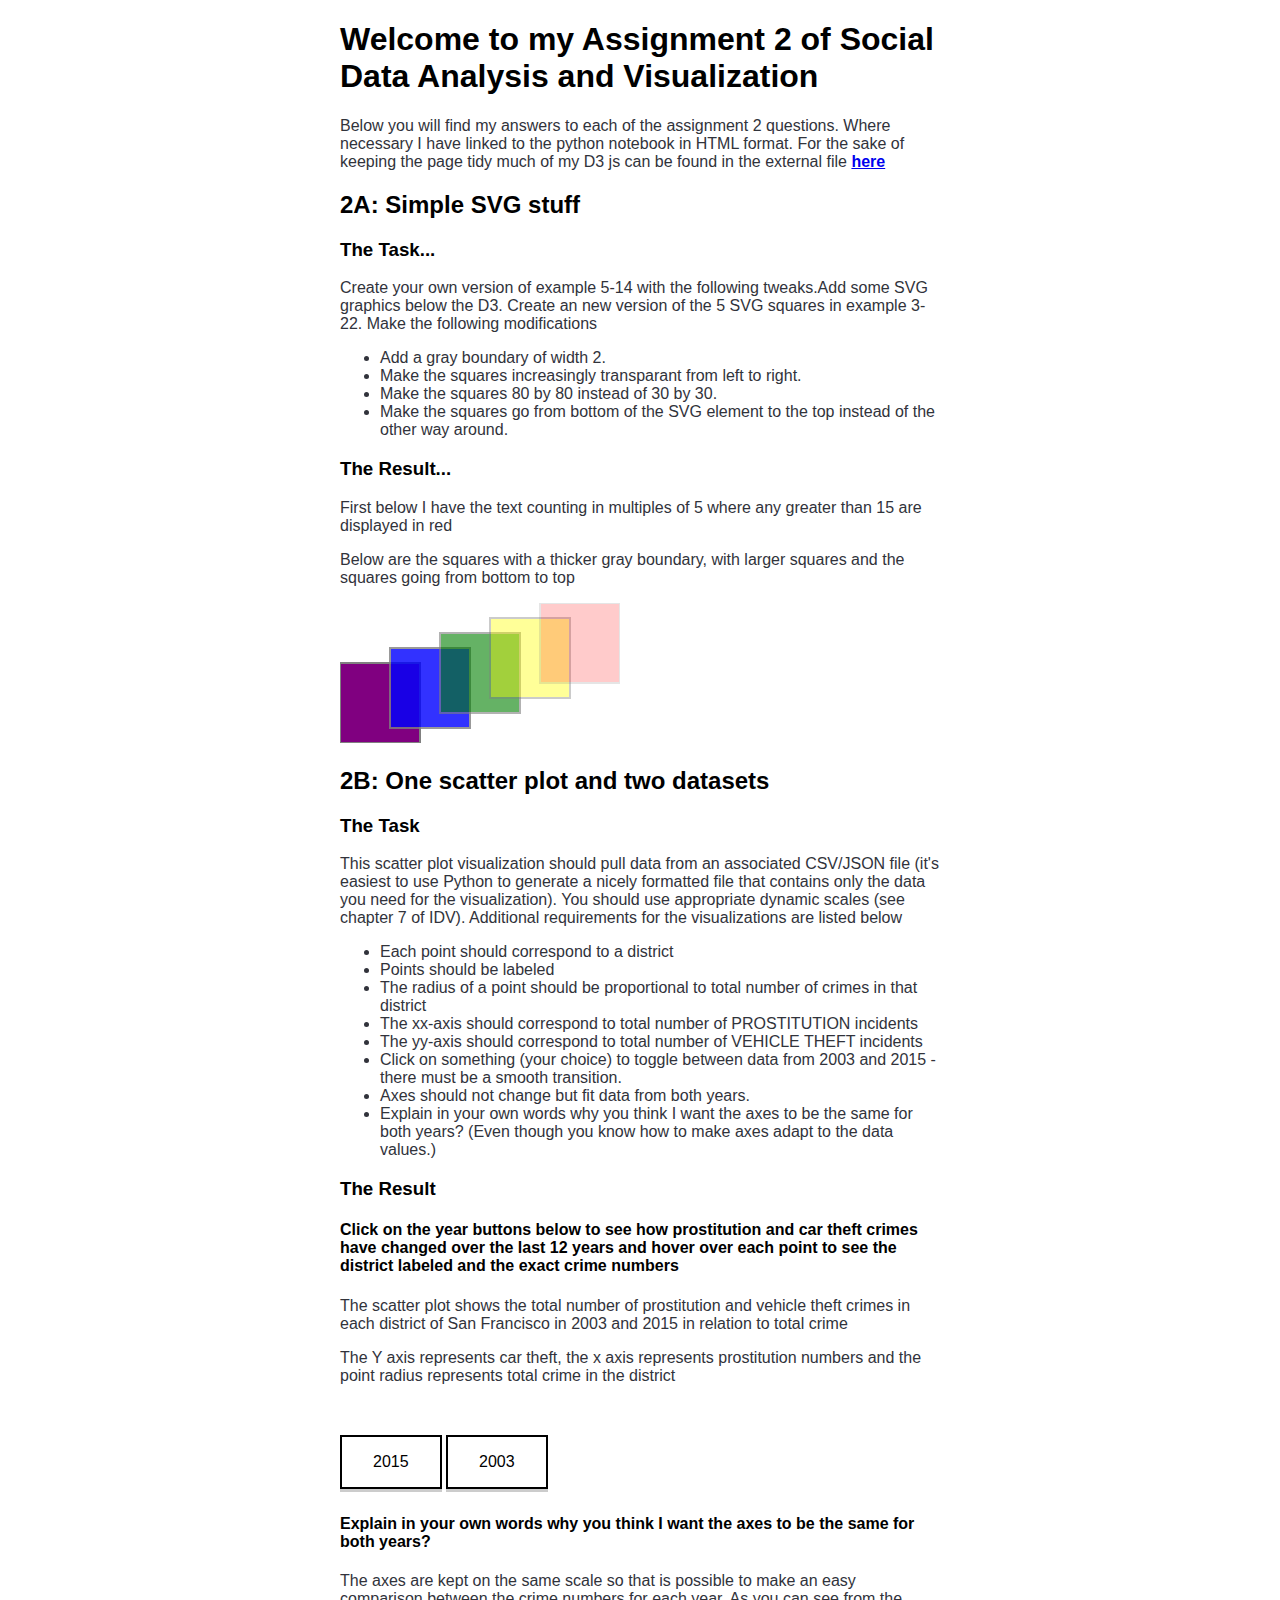
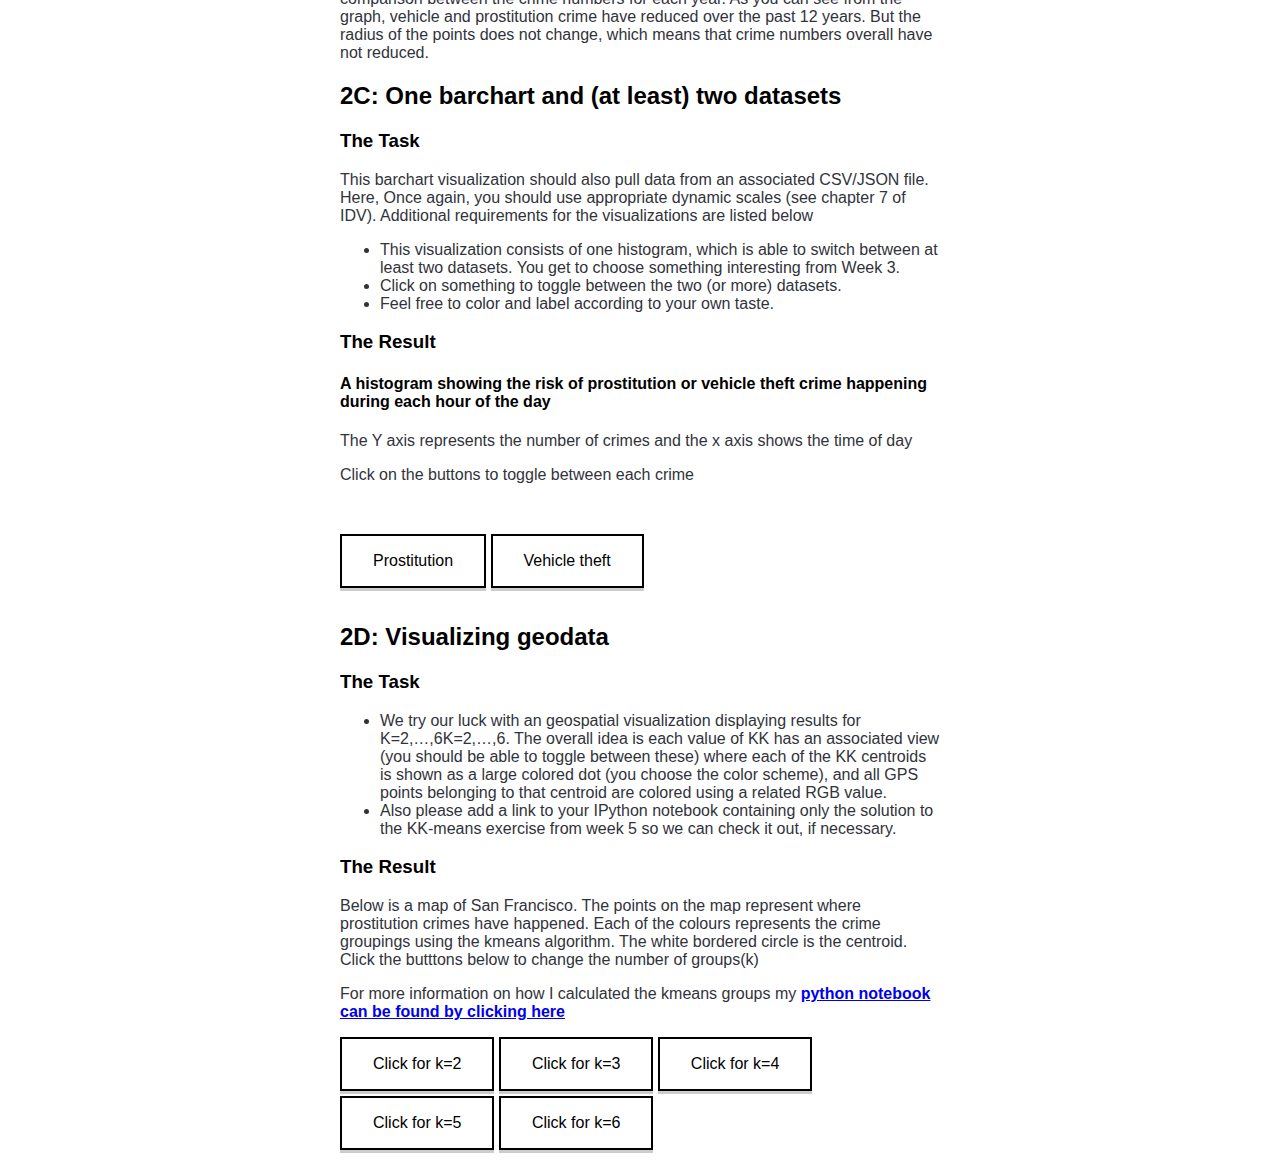
==== assignment2.html @ 8082c901 "Finished assignment 2" ====
<!DOCTYPE html>
<html lang="en">
	<head>
		<meta charset="utf-8">
		<title>Assignment 2 - Social data analysis and visualization</title>
		<meta name="description" content="Assignment 2 of social data visualization course at DTU">
		<script type="text/javascript" src="http://d3js.org/d3.v3.min.js"></script>
		<script type="text/javascript" src="js/ass2.js"></script>
		<link rel="stylesheet" type="text/css" href="css/ass2.css">
	</head>
	<body>
		<!-- Check browser version and display message to upgrade -->
		<script>
			var $buoop = {
							text: "This page contains data visualizations that will only work using up to date browsers. Click here to update."
							c:2}; 
			function $buo_f(){ 
			 var e = document.createElement("script"); 
			 e.src = "//browser-update.org/update.min.js"; 
			 document.body.appendChild(e);
			};
			try {document.addEventListener("DOMContentLoaded", $buo_f,false)}
			catch(e){window.attachEvent("onload", $buo_f)} 
		</script>
		<h1>Welcome to my Assignment 2 of Social Data Analysis and Visualization</h1>
		<p>Below you will find my answers to each of the assignment 2 questions. Where necessary I have linked to the python notebook in HTML
		format. For the sake of keeping the page tidy much of my D3 js can be found in the external file  <a href="js/ass2.js">here</a>
		<div class="section" id="2a">
			<h2>2A: Simple SVG stuff</h2>
			<div class="task">
				<h3>The Task...</h3>
				<p>Create your own version of example 5-14 with the following tweaks.Add some SVG graphics below the D3. 
				Create an new version of the 5 SVG squares in example 3-22. Make the following modifications</p>
				<ul>
					<li> Add a gray boundary of width 2.</li>
					<li> Make the squares increasingly transparant from left to right.</li>
					<li> Make the squares 80 by 80 instead of 30 by 30.</li>
					<li> Make the squares go from bottom of the SVG element to the top instead of the other way around.</li>
				</ul>
			</div>
			<div class="result">
				<h3>The Result...</h3>
				<p>First below I have the text counting in multiples of 5 where any greater than 15 are displayed in red</p>
				<!-- div for d3 js below to display text-->
				<div id="count"></div>
				<script type="text/javascript">
					//assignment 2a js
					var dataset = [ 5, 10, 15, 20, 25 ];
					//select all p elements with the id "count"
					d3.select("#count").selectAll("p")
						.data(dataset)
						.enter()
						.append("p")
						.text(function(d) {
							return "I can count up to " + d;
						})
						.style("color", function(d) {
							if (d > 15) {	//Threshold of 15
								return "red";
							} else {
								return "black";
							}
						});
				</script>
				<p>Below are the squares with a thicker gray boundary, with larger squares and the squares going from bottom to top</p>
				<!-- Draw SVG squares and style the boxes using HTML attributes-->
				<svg width="280" height="140">
					<rect x="0" y="60" width="80" height="80" fill="purple" opacity="1" stroke="gray" stroke-width="2"/> 
					<rect x="50" y="45" width="80" height="80" fill="blue" opacity="0.8" stroke="gray" stroke-width="2"/>
					<rect x="100" y="30" width="80" height="80" fill="green" opacity="0.6" stroke="gray" stroke-width="2"/>
					<rect x="150" y="15" width="80" height="80" fill="yellow" opacity="0.4" stroke="gray" stroke-width="2"/>
					<rect x="200" y="0" width="80" height="80" fill="red" opacity="0.2" stroke="gray" stroke-width="2"/>
				</svg>
			</div>
		</div>
		<div class="section" id="2b">
			<h2>2B: One scatter plot and two datasets</h2>
			<h3>The Task</h3>
			<p>This scatter plot visualization should pull data from an associated CSV/JSON file 
				(it's easiest to use Python to generate a nicely formatted file that contains only the data you need for the visualization). 
				You should use appropriate dynamic scales (see chapter 7 of IDV). Additional requirements for the visualizations are listed below</p>
			<ul>
				<li>Each point should correspond to a district</li>
				<li>Points should be labeled</li>
				<li>The radius of a point should be proportional to total number of crimes in that district</li>
				<li>The xx-axis should correspond to total number of PROSTITUTION incidents</li>
				<li>The yy-axis should correspond to total number of VEHICLE THEFT incidents</li>
				<li>Click on something (your choice) to toggle between data from 2003 and 2015 - there must be a smooth transition.</li>
				<li>Axes should not change but fit data from both years.</li>
				<li>Explain in your own words why you think I want the axes to be the same for both years? 
				(Even though you know how to make axes adapt to the data values.)</li>
			</ul>
			<h3>The Result</h3>
			<script type="text/javascript">
				var dataset;
				//Load the 2003 SF crime data as the default display year
				d3.csv("data/2003_crime.csv", function(error, data) {

					if (error) {  //If error is not null, something went wrong.
					  console.log(error);  //Log the error.
					} else {      //If no error, the file loaded correctly. Yay!
					  //console.log(data);   //Log the data for testing.
					//set the data
					dataset = data
					//call the method from js file to display graph
					viz_1();
				}});
			</script>			
			<p></p>
			<h4>Click on the year buttons below to see how prostitution and car theft crimes have changed over the last 12 years and <strong>hover over 
			each point to see the district labeled and the exact crime numbers</strong></h4>
			<p>The scatter plot shows the total number of prostitution and vehicle theft 
			crimes in each district of San Francisco in 2003 and 2015 in relation to total crime</p>
			<p>The Y axis represents car theft, the x axis represents prostitution numbers and the point radius represents total crime in the district</p>

			<div class="graph">
				<button class="button" id="year2015">2015</button>
				<button class="button" id="year2003">2003</button>
				<div id="viz1-plot">
					<div id="tooltip" class="hidden">
						<p id="district"></p>
						<p id="prostitution"></p>
						<p id="vehicle"></p>
						<p id="total"></p>
					</div>
				</div>

			</div>
			<h4>Explain in your own words why you think I want the axes to be the same for both years?</h4>
			<p>The axes are kept on the same scale so that is possible to make an easy comparison between the crime numbers for each year. As you
			can see from the graph, vehicle and prostitution crime have reduced over the past 12 years. But the radius of the points does not change, 
			which means that crime numbers overall have not reduced.
			</p>
		</div>
		<div class="section" id="2c">
			<h2>2C: One barchart and (at least) two datasets</h2>
			<h3>The Task</h3>
			<p>This barchart visualization should also pull data from an associated CSV/JSON file. 
			Here, Once again, you should use appropriate dynamic scales (see chapter 7 of IDV). 
			Additional requirements for the visualizations are listed below</p>
			<ul>
				<li>This visualization consists of one histogram, which is able to switch between at least two datasets. You get to choose something interesting from Week 3.</li>
				<li>Click on something to toggle between the two (or more) datasets.</li>
				<li>Feel free to color and label according to your own taste.</li>
			</ul>
			<h3>The Result</h3>
			<script type="text/javascript">
				d3.csv("data/PROSTITUTION_crime_data.csv", function(error, data) {

					if (error) {  //If error is not null, something went wrong.
					  console.log(error);  //Log the error.
					} else {      //If no error, the file loaded correctly. Yay!
					  //console.log(data);   //Log the data.
					  //Include other code to execute after successful file load here
					 dataset = data
					viz_2();
				}});
			</script>			
			<div class="visualization" id="viz2">
				<h4>A histogram showing the risk of prostitution or vehicle theft crime happening during each hour of the day</h4>
				<p>The Y axis represents the number of crimes and the x axis shows the time of day</p>
				<p>Click on the buttons to toggle between each crime</p>
				<div class="graph">
					<button class="button" id="prostitution1">Prostitution</button>
					<button class="button" id="vehicle-theft">Vehicle theft</button>
					<div id="viz2-plot"></div>
				</div>
			</div>
		</div>
		<div class="section" id="2d">
			<h2>2D: Visualizing geodata</h2>
			<h3>The Task</h3>
			<p></p>
			<ul>
				<li>We try our luck with an geospatial visualization displaying results for K=2,…,6K=2,…,6. 
				The overall idea is each value of KK has an associated view (you should be able to toggle between these) where each of the 
				KK centroids is shown as a large colored dot (you choose the color scheme), and all GPS points belonging to that centroid are colored 
				using a related RGB value.</li>
				<li>Also please add a link to your IPython notebook containing only the solution to the KK-means exercise from week 5 
				so we can check it out, if necessary.</li>
			</ul>
			<h3>The Result</h3>
			<p>Below is a map of San Francisco. The points on the map represent where prostitution crimes have happened.
			Each of the colours represents the crime groupings using the kmeans algorithm. The white bordered circle is the centroid.
			Click the butttons below to change the number of groups(k)</p>
			<p>For more information on how I calculated the kmeans groups my <a href="notebooks/KmeansCSV.html" target="_blank">python notebook can be found by clicking here</a></p>
		<button class="button" id="k2">Click for k=2</button>
		<button class="button" id="k3">Click for k=3</button>
		<button class="button" id="k4">Click for k=4</button>
		<button class="button" id="k5">Click for k=5</button>
		<button class="button" id="k6">Click for k=6</button>
		<div id="viz3"></div>
		<script type="text/javascript">
			colour_array = ["orange", "blue", "red", "grey", "yellow", "purple"]
			//Width and height
			var w = 600;
			var h = 600;
			//Define map projection
			var projection = d3.geo.mercator().scale(1).translate([0, 0]).precision(0);

			//Define path generator
			var path = d3.geo.path()
							 .projection(projection);
			//Create SVG element
			var svg = d3.select("#viz3")
						.append("svg")
						.attr("width", w)
						.attr("height", h);
			
			//Load in GeoJSON data
					d3.json("./data/sfpddistricts.json", function(json) {
						var bounds = path.bounds(json);

						xScale = w / Math.abs(bounds[1][0] - bounds[0][0]);
						yScale = h / Math.abs(bounds[1][1] - bounds[0][1]);
						scale = xScale < yScale ? xScale : yScale;

						var transl = [(w - scale * (bounds[1][0] + bounds[0][0])) / 2, (h - scale * (bounds[1][1] + bounds[0][1])) / 2];
						projection.scale(scale).translate(transl);
						//Bind data and create one path per GeoJSON feature
						svg.selectAll("path")
						   .data(json.features)
						   .enter()
						   .append("path")
						   .attr("d", path)
						   .style("fill", "teal");
						
						svg.selectAll("text")
						.data(json.features)
						.enter()
						.append("svg:text")
						.text(function(d){
							console.log(d.properties.DISTRICT)
							return d.properties.DISTRICT;
						})
						.attr("x", function(d){
							return path.centroid(d)[0];
						})
						.attr("y", function(d){
							return  path.centroid(d)[1];
						})
						.attr("text-anchor","middle")
						.attr('font-size','6pt')
						.attr('font-weight', 'bold')
						.attr('color', 'white');
						
						//text label for the title	
						svg.append("text")
							.attr("id", "title-2D")
							.attr("x", 300)             
							.attr("y", 40)
							.attr("text-anchor", "middle")  
							.style("font-size", "22px") 
							.style("font-weight", "bold")  
							.text("District map of San Francisco");
				
					});
					
					d3.select("#k2").on("click", function() {
						d3.csv("./data/k2.csv", function(data) {
							map_viz(data, "k2")
						});					
					})
					d3.select("#k3").on("click", function() {
						d3.csv("./data/k3.csv", function(data) {
							map_viz(data, "k3")
						});					
					})
					d3.select("#k4").on("click", function() {
						d3.csv("./data/k4.csv", function(data) {
							map_viz(data, "k4")
						});					
					})
					d3.select("#k5").on("click", function() {
						d3.csv("./data/k5.csv", function(data) {
							map_viz(data, "k5")
						});					
					})
					d3.select("#k6").on("click", function() {
						d3.csv("./data/k6.csv", function(data) {
							map_viz(data, "k6")
						});					
					})					
					//Load in kmeans 2 data

			
		</script>			
		</div>
	</body>
</html>
---- css/ass2.css ----
body {
	font-family: "helloNeue", Verdana, Arial, sans-serif;
	width: 600px;
	display: block;
	margin-left: auto;
	margin-right: auto;	
}

a {
	font-weight: bold;
}

p, ul {
	color: rgb(49, 51, 59);
	-webkit-font-smoothing: antialiased;
}

.graph {
	margin: 50px 0 0 0;
}

div#viz1-plot {
	margin: 0 -100px;
}

div#viz2-plot {
	margin: 30px 0 0 -175px;
}

.button {
	-moz-box-shadow: 0px 3px 0px 0px #cccccc;
	-webkit-box-shadow: 0px 3px 0px 0px #cccccc;
	box-shadow: 0px 3px 0px 0px #cccccc;
	background-color:#ffffff;
	border:2px solid black;
	display:inline-block;
	cursor:pointer;
	color:black;
	font-family: "helloNeue", Verdana, Arial, sans-serif;
	font-size:16px;
	padding:16px 31px;
	text-decoration:none;
	margin: 0 0 5px 0;
}
.button:hover {
	background-color:#cccccc;
}
.button:active {
	position:relative;
	top:1px;
}
.button:focus {
    background-color:#cccccc;
	outline:0;
	-moz-box-shadow: none;
	-webkit-box-shadow: none;
	box-shadow: none;
}

#tooltip {
	position: absolute;
	width: auto;
	height: auto;
	padding: 10px;
	background-color: white;
	border: 2px solid black;
	pointer-events: none;
}

#tooltip.hidden {
	display: none;
}

p#district {
	margin: 0;
	font-weight: bold;
}
}
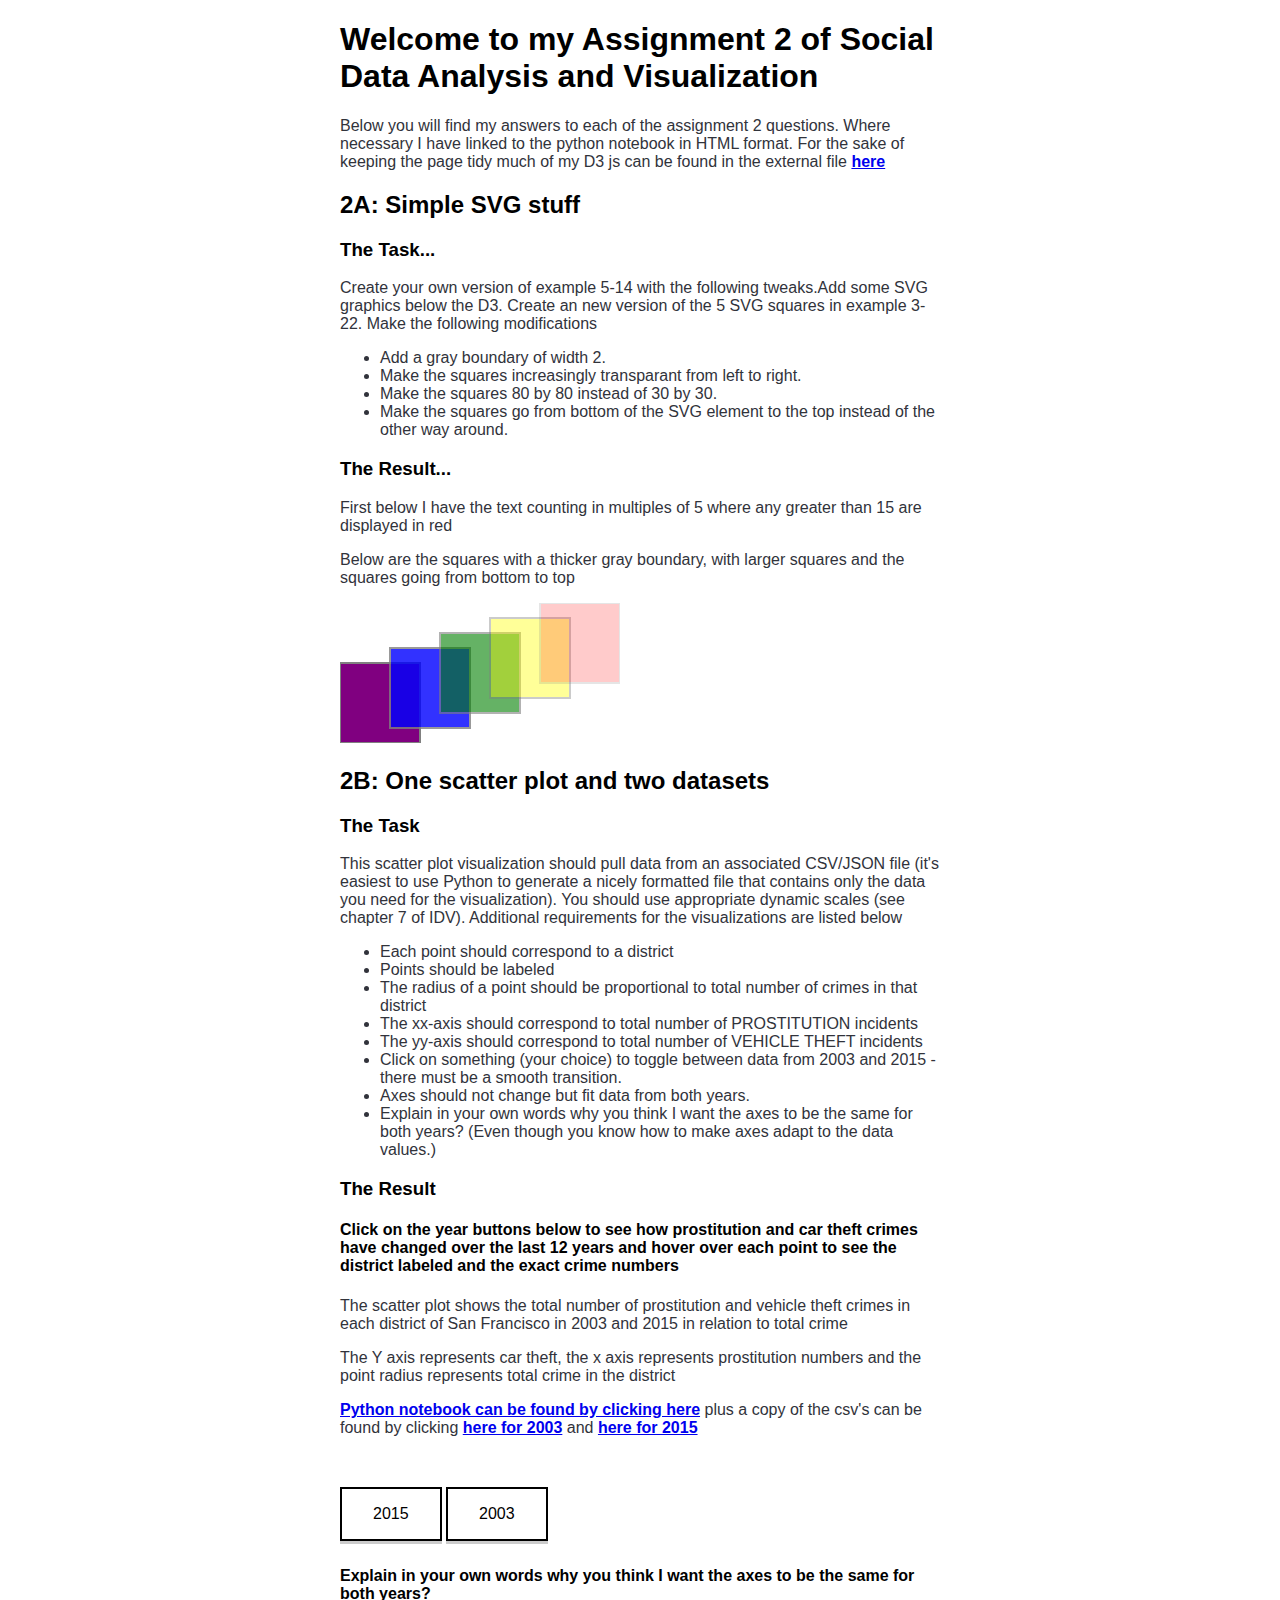
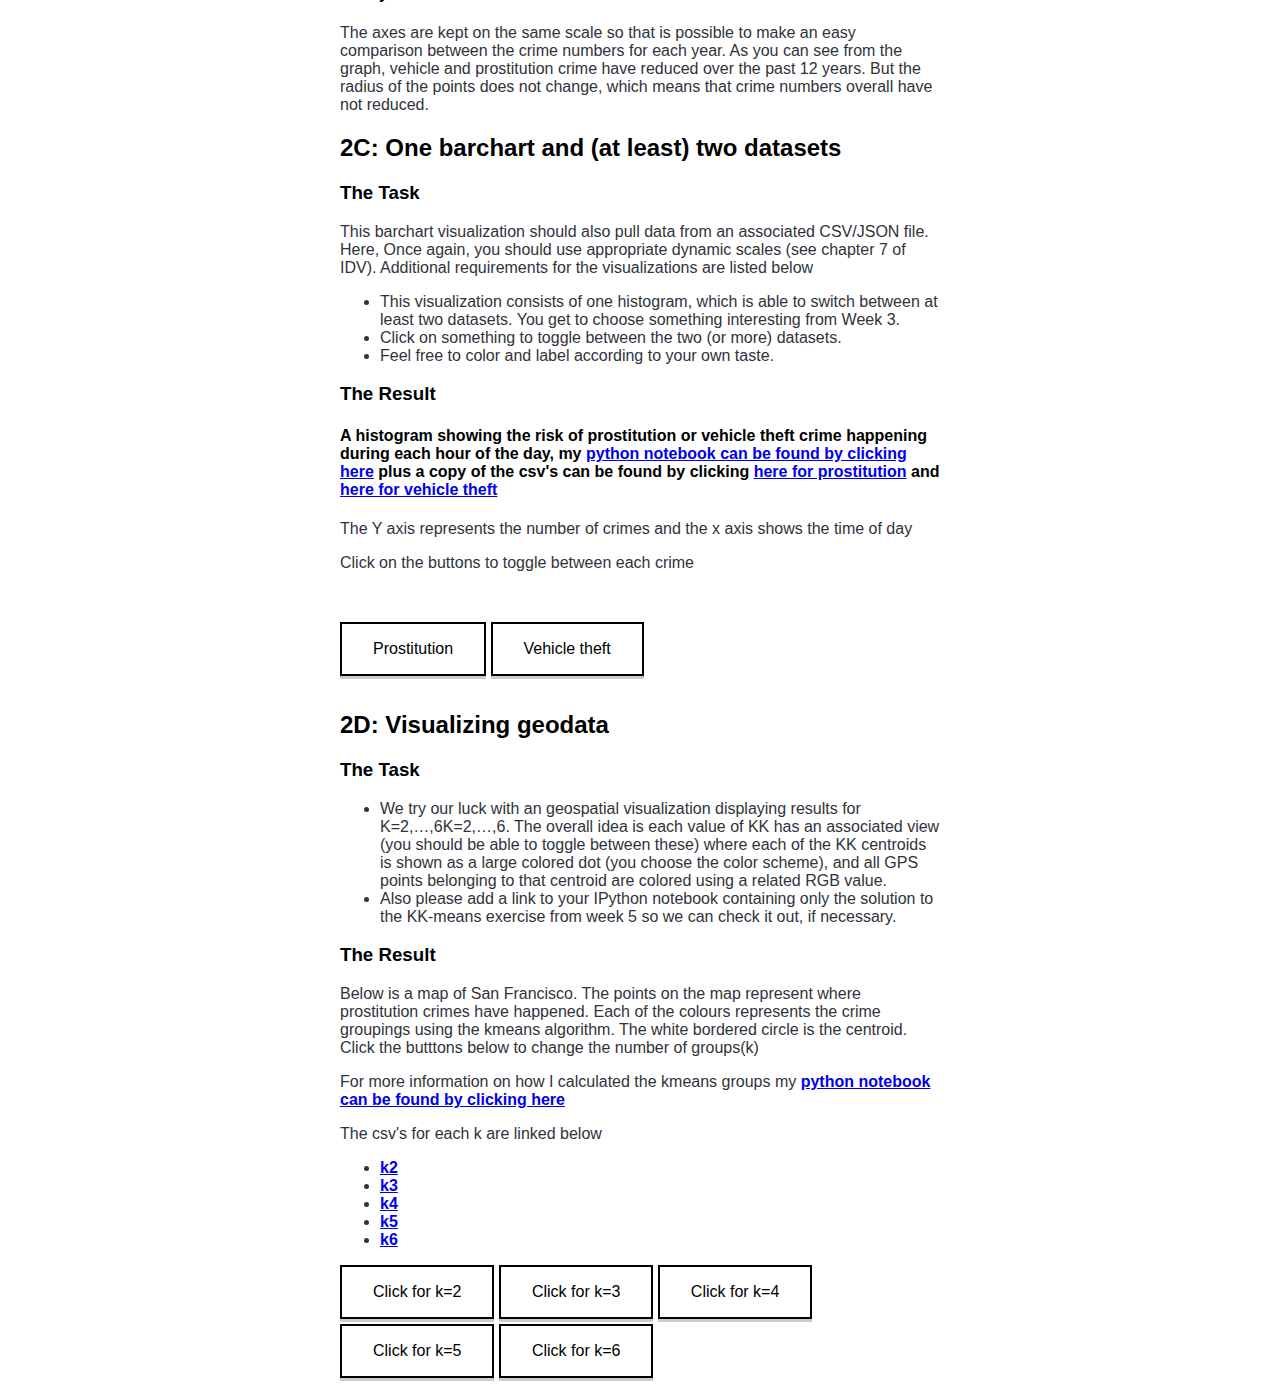
==== commit 40a43d65: "Bit of tidying up" ====
--- a/assignment2.html
+++ b/assignment2.html
@@ -112,6 +112,9 @@
 			<p>The scatter plot shows the total number of prostitution and vehicle theft 
 			crimes in each district of San Francisco in 2003 and 2015 in relation to total crime</p>
 			<p>The Y axis represents car theft, the x axis represents prostitution numbers and the point radius represents total crime in the district</p>
+			<p><a href="notebooks/2B-2C.html" target="_blank">Python notebook can be found by clicking here</a> plus a copy of the csv's
+				can be found by clicking <a href="data/2003_crime.csv" target="_blank">here for 2003</a> and
+				<a href="data/2015_crime.csv" target="_blank"> here for 2015</a></p>
 
 			<div class="graph">
 				<button class="button" id="year2015">2015</button>
@@ -157,7 +160,10 @@
 				}});
 			</script>			
 			<div class="visualization" id="viz2">
-				<h4>A histogram showing the risk of prostitution or vehicle theft crime happening during each hour of the day</h4>
+				<h4>A histogram showing the risk of prostitution or vehicle theft crime happening during each hour of the day, my
+				<a href="notebooks/2B-2C.html" target="_blank">python notebook can be found by clicking here</a> plus a copy of the csv's
+				can be found by clicking <a href="data/PROSTITUTION_crime_data.csv" target="_blank">here for prostitution</a> and
+				<a href="data/VEHICLE THEFT_crime_data.csv" target="_blank"> here for vehicle theft</a></h4>
 				<p>The Y axis represents the number of crimes and the x axis shows the time of day</p>
 				<p>Click on the buttons to toggle between each crime</p>
 				<div class="graph">
@@ -183,7 +189,16 @@
 			<p>Below is a map of San Francisco. The points on the map represent where prostitution crimes have happened.
 			Each of the colours represents the crime groupings using the kmeans algorithm. The white bordered circle is the centroid.
 			Click the butttons below to change the number of groups(k)</p>
-			<p>For more information on how I calculated the kmeans groups my <a href="notebooks/KmeansCSV.html" target="_blank">python notebook can be found by clicking here</a></p>
+			<p>For more information on how I calculated the kmeans groups my 
+			<a href="notebooks/KmeansCSV.html" target="_blank">python notebook can be found by clicking here</a></p>
+			<p>The csv's for each k are linked below</p>
+			<ul>
+				<li><a href="data/k2.csv" target="_blank">k2</a></li>
+				<li><a href="data/k3.csv" target="_blank">k3</a></li>
+				<li><a href="data/k4.csv" target="_blank">k4</a></li>
+				<li><a href="data/k5.csv" target="_blank">k5</a></li>
+				<li><a href="data/k6.csv" target="_blank">k6</a></li>
+			</ul>
 		<button class="button" id="k2">Click for k=2</button>
 		<button class="button" id="k3">Click for k=3</button>
 		<button class="button" id="k4">Click for k=4</button>
